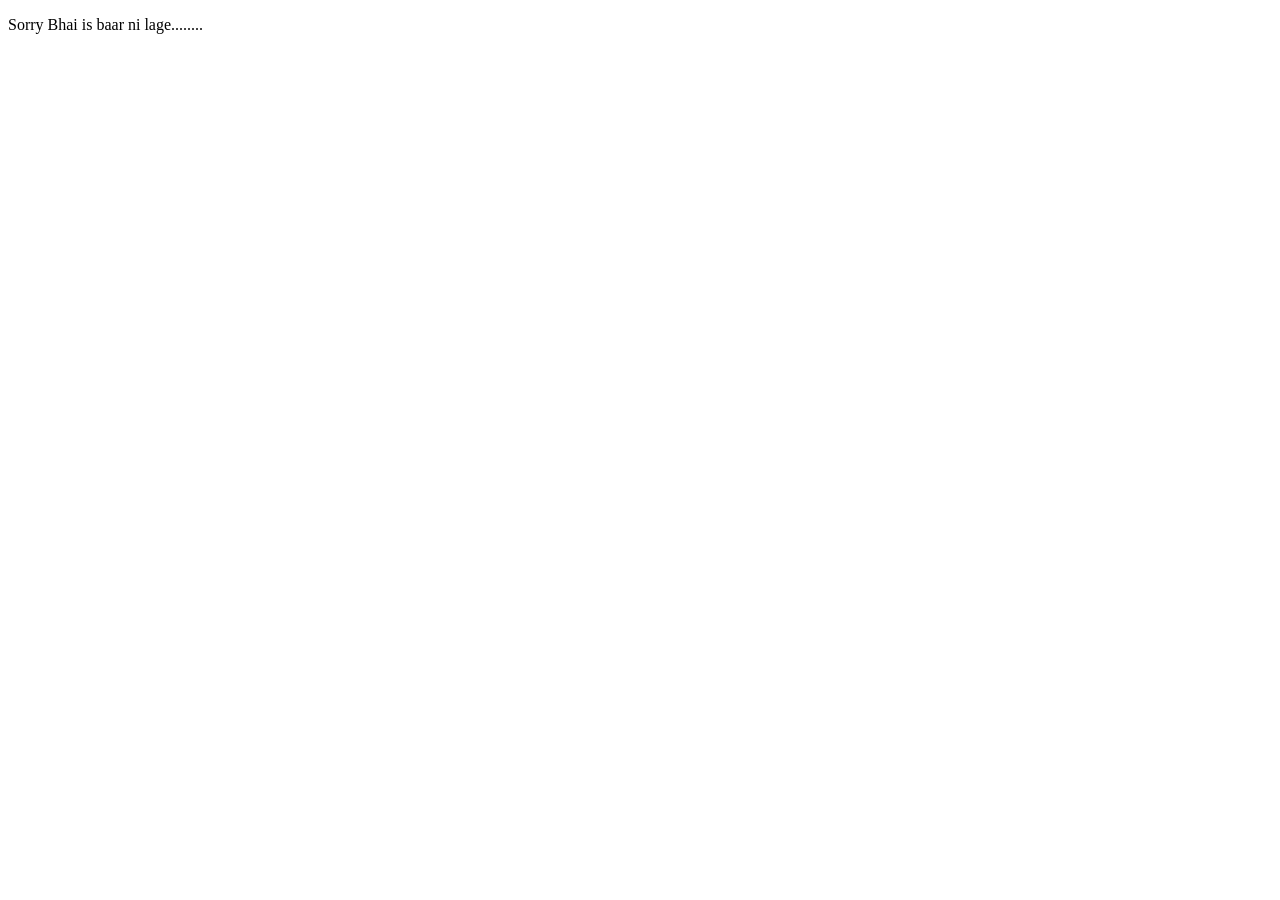
==== OrderNow.html @ 998b35db "Add files via upload" ====
<!DOCTYPE html>
<html lang="en">
<head>
    <meta charset="UTF-8">
    <meta name="viewport" content="width=device-width, initial-scale=1.0">
    <title>Document</title>
</head>
<body>
    <p>Sorry Bhai is baar ni lage........</p>
    <img src="https://imgs.search.brave.com/5iaiOZFvaoj9nLYaZc50dBjqOqlAlnfsievLeAjJUYk/rs:fit:860:0:0:0/g:ce/aHR0cHM6Ly9tZWRp/YS5pc3RvY2twaG90/by5jb20vaWQvMTE0/NDIzMTk1Mi9waG90/by9zYWQtY3J5aW5n/LWxpdHRsZS1naXJs/LmpwZz9zPTYxMng2/MTImdz0wJms9MjAm/Yz1yNTZSbW9Dc0NO/YWR3dVZNZHdObWpV/bGEwQVJBVzVraUh5/dGtXck1MbXZVPQ" alt="">
</body>
</html>
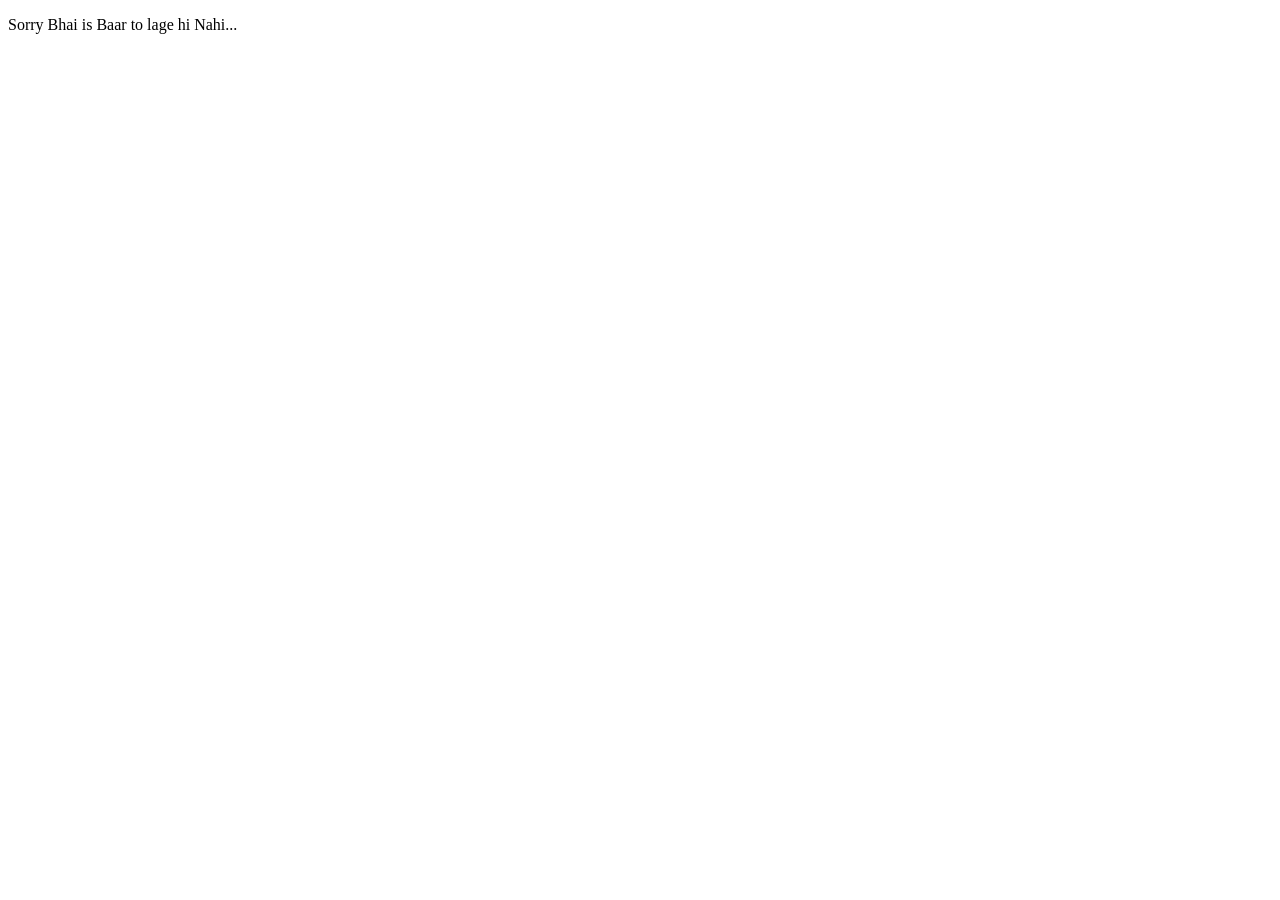
==== commit 08d0a42a: "Update OrderNow.html" ====
--- a/OrderNow.html
+++ b/OrderNow.html
@@ -1,12 +1,17 @@
 <!DOCTYPE html>
 <html lang="en">
 <head>
+    <link rel="stylesheet" href="orderstyle.css">
     <meta charset="UTF-8">
     <meta name="viewport" content="width=device-width, initial-scale=1.0">
-    <title>Document</title>
+    <title>ORDER NOW - VKB Orchards</title>
+    <link rel="icon" type="image/png" href="img/app.png.webp">
 </head>
 <body>
-    <p>Sorry Bhai is baar ni lage........</p>
+    <p>Sorry Bhai is Baar to lage hi Nahi...</p>
     <img src="https://imgs.search.brave.com/5iaiOZFvaoj9nLYaZc50dBjqOqlAlnfsievLeAjJUYk/rs:fit:860:0:0:0/g:ce/aHR0cHM6Ly9tZWRp/YS5pc3RvY2twaG90/by5jb20vaWQvMTE0/NDIzMTk1Mi9waG90/by9zYWQtY3J5aW5n/LWxpdHRsZS1naXJs/LmpwZz9zPTYxMng2/MTImdz0wJms9MjAm/Yz1yNTZSbW9Dc0NO/YWR3dVZNZHdObWpV/bGEwQVJBVzVraUh5/dGtXck1MbXZVPQ" alt="">
+    <audio autoplay>
+    <source src="crying-man-sounding-like-a-broken-car.mp3" type="audio/mpeg">
+</audio>
 </body>
-</html>+</html>
